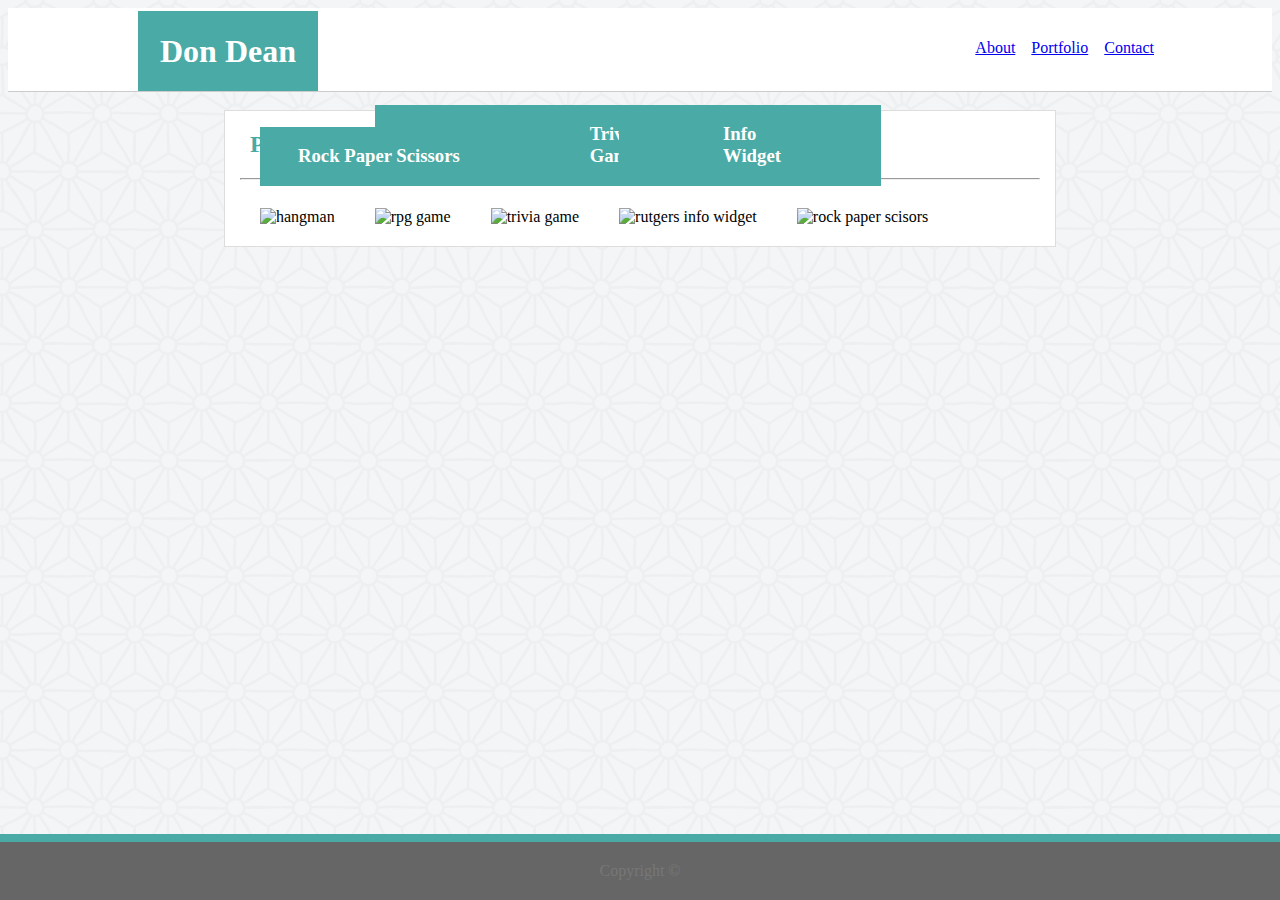
==== portfolio.html @ 842a1049 "initial commit - added foles from original portfolio" ====
<!DOCTYPE html>
<html lang="en">

<head>
    <meta charset="UTF-8">
    <meta name="viewport" content="width=device-width, initial-scale=1.0">
    <meta http-equiv="X-UA-Compatible" content="ie=edge">
    <link href="assets/css/style.css" rel="stylesheet" type="text/css">
    <title>Portfolio</title>
</head>

<body>
    <header>
        <h1><span>Don Dean</span></h1>
        <nav>
            <ul class="top-buttons">
                <li><a href="contact.html">Contact </a></li>
                <li><a href="portfolio.html">Portfolio</a></li>
                <li><a href="index.html">About </a></li>
            </ul>
        </nav>
    </header>
    <br>
    <div class="portfolio-container">
        <h2>Portfolio</h2>
        <hr>
        <div class="hangman-container">
            <img class="hangman" src="http://lorempixel.com/output/technics-q-c-300-200-8.jpg" alt="hangman">
            <div class="text-block">
                <h3>Hangman</h3>
            </div>
        </div>

        <div class="rpg-game-container">
            <img class="rpg-game" src="http://lorempixel.com/output/technics-q-c-300-200-2.jpg" alt="rpg game">
            <div class="text-block">
                <h3>RPG Game</h3>
            </div>
        </div>

        <div class="trivia-game-container">
            <img class="trivia-game" src="http://lorempixel.com/output/technics-q-c-300-200-9.jpg" alt="trivia game">
            <div class="text-block">
                <h3>Trivia Game</h3>
            </div>
        </div>

        <div class="info-widget-container">
            <img class="info-widget" src="http://lorempixel.com/output/technics-q-c-300-200-3.jpg"
                alt="rutgers info widget">
            <div class="text-block">
                <h3>Info Widget</h3>
            </div>
        </div>

        <div class="rock-container">
            <img class="rock" src="http://lorempixel.com/output/technics-q-c-300-200-10.jpg" alt="rock paper scisors">
            <div class="text-block">
                <h3>Rock Paper Scissors</h3>
            </div>
        </div>


    </div>
</body>
<br>
<br>
<br>
<br>


<footer>Copyright &copy;</footer>

</html>
---- assets/css/style.css ----
body{
    background-image:url("../images/asanoha-400px.png");
   /* background-color: #777777; */
}

header{
    padding-top: 3.5px;
    background-color: #ffffff;
    border-bottom-style: solid;
    border-bottom-color: #cccccc;
    border-width:.5px;
    width: 100%;
}

h1 span {
    background-color: #4aaaa5;
    padding: 22px;
    margin-left: 130px;
    position: relative;
    color: white;
    font-family: Georgia, 'Times New Roman', Times, serif;
} 
  
ul {

    position: relative;
    bottom: 60px;
    right: 110px;
    color: #777777;

}
li {
      display: inline-block;
      float: right;
      padding: 8px;
    }

    .about {
        color:#4aaaa5;
    }

    .me {
        float: left;
        margin-right: 20px;
        height: 200px;
        width: 200px;
    }

  .content {
      border-style: solid;
      border-width: .5px;
      border-color:#dddddd;
      width:960px;
      margin: auto;
      background-color:#ffffff;
      margin-bottom: 100px;
      padding:23px;
      color: #777777;
      font-family: Georgia, 'Times New Roman', Times, serif;
}
.container{
    padding-bottom: 20px;
    border-style: solid;
    border-width: .5px;
    border-color:#dddddd;
    width: 960px;
    margin: auto;
    background-color:#ffffff;
    padding-left: 20px;
    padding-right: 20px;



}
h2{
    color: #4aaaa5;
    /* margin-left: 60px; */
    font-family: Georgia, 'Times New Roman', Times, serif;
}
#contact-form {
    color: #777777;
    display: table;
    padding-left: 20px;
    padding-bottom: 30px;
    font-family: Georgia, 'Times New Roman', Times, serif;
    /* padding-left: 20px; */
    
    
}


.form-control {
    width: 700px;
    margin-bottom: 20px;
    /* float: left; */
    

}

textarea {

    height: 200px;
}
.form-control-submit {
    background-color: #4aaaa5;
    padding-left: 20px;
    padding-right: 20px; 
    position: relative;
    /* margin-left: 60px; */
    

}




.clearfix::after {
    content: "";
    clear: both;
    display: table;
  }
.portfolio-container {

    
    border-style: solid;
    border-width: .5px;
    border-color:#dddddd;
    width:800px;
    margin: auto;
    background-color:#ffffff;
    padding-left: 15px;
    padding-right: 15px;
}

.portfolio-container img {

    padding-bottom: 20px;
    padding-right: 20px;
    padding-left: 20px;
    padding-top: 20px;
}

.portfolio-container div {
    position: relative;

}

.portfolio-container h2 {
    margin-left: 10px;
}

.hangman-container{

float: left;
}

.hangman-container .text-block {
    position: absolute;
    background-color: #4aaaa5;
    color: white;
    padding-left: 121px;
    padding-right: 100px;
    bottom: 60px;
    left: 20px;
    
}

.rpg-game-container {

    float: left;
}

.rpg-game-container .text-block {
    position: absolute;
    background-color: #4aaaa5;
    color: white;
    padding-left: 108px;
    padding-right: 100px;
    bottom: 60px;
    left: 20px;
    
}

.trivia-game-container {

    float: left;
}

.trivia-game-container .text-block {
    position: absolute;
    background-color: #4aaaa5;
    color: white;
    padding-left: 99px;
    padding-right: 100px;
    bottom: 60px;
    left: 20px;

}
 
.info-widget-container{
    float: left;
}

.info-widget-container .text-block {
    position: absolute;
    background-color: #4aaaa5;
    color: white;
    padding-left: 104px;
    padding-right: 100px;
    bottom: 60px;
    left: 20px;
}

.rock-container .text-block {
    position: absolute;
    background-color: #4aaaa5;
    color: white;
    padding-left: 38px;
    padding-right: 100px;
    bottom: 60px;
    left: 20px;

    
}
    
  .footerLine {
      background-color: #4aaaa5;
      padding: 10px;
      width: 100%;
      position:fixed;
      bottom:35px;
      width:100%;
      left: 5px;
      
  }
  footer {
      position: fixed;
      left: 0;
      bottom:0;
      width:100%;
      text-align: center;
      background-color:#666666;
      color:#777777;
      padding-top: 20px;
      padding-bottom: 20px;
      margin-top: 40px;
      font-family: Georgia, 'Times New Roman', Times, serif;
      border-top: 8px solid #4aaaa5;
  }
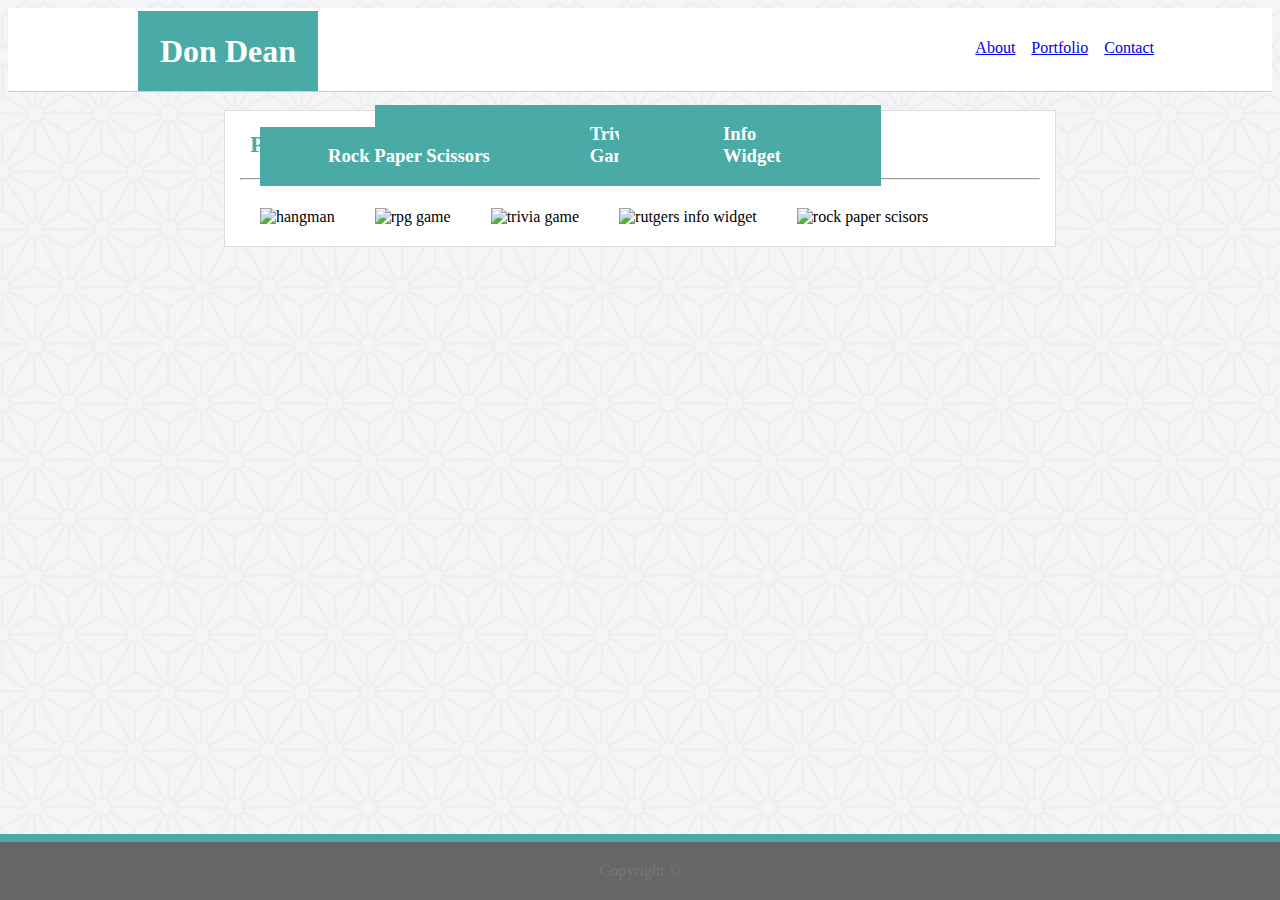
==== commit 032acece: "fixed css and positioning" ====
--- a/portfolio.html
+++ b/portfolio.html
@@ -21,46 +21,50 @@
         </nav>
     </header>
     <br>
-    <div class="portfolio-container">
-        <h2>Portfolio</h2>
-        <hr>
-        <div class="hangman-container">
-            <img class="hangman" src="http://lorempixel.com/output/technics-q-c-300-200-8.jpg" alt="hangman">
-            <div class="text-block">
-                <h3>Hangman</h3>
+    <div class="wrapper">
+        <div class="portfolio-container">
+            <h2>Portfolio</h2>
+            <hr>
+            <div class="hangman-container">
+                <img class="hangman" src="http://lorempixel.com/output/technics-q-c-300-200-8.jpg" alt="hangman">
+                <div class="text-block">
+                    <h3>Hangman</h3>
+                </div>
             </div>
-        </div>
 
-        <div class="rpg-game-container">
-            <img class="rpg-game" src="http://lorempixel.com/output/technics-q-c-300-200-2.jpg" alt="rpg game">
-            <div class="text-block">
-                <h3>RPG Game</h3>
+            <div class="rpg-game-container">
+                <img class="rpg-game" src="http://lorempixel.com/output/technics-q-c-300-200-2.jpg" alt="rpg game">
+                <div class="text-block">
+                    <h3>RPG Game</h3>
+                </div>
             </div>
-        </div>
 
-        <div class="trivia-game-container">
-            <img class="trivia-game" src="http://lorempixel.com/output/technics-q-c-300-200-9.jpg" alt="trivia game">
-            <div class="text-block">
-                <h3>Trivia Game</h3>
+            <div class="trivia-game-container">
+                <img class="trivia-game" src="http://lorempixel.com/output/technics-q-c-300-200-9.jpg"
+                    alt="trivia game">
+                <div class="text-block">
+                    <h3>Trivia Game</h3>
+                </div>
             </div>
-        </div>
 
-        <div class="info-widget-container">
-            <img class="info-widget" src="http://lorempixel.com/output/technics-q-c-300-200-3.jpg"
-                alt="rutgers info widget">
-            <div class="text-block">
-                <h3>Info Widget</h3>
+            <div class="info-widget-container">
+                <img class="info-widget" src="http://lorempixel.com/output/technics-q-c-300-200-3.jpg"
+                    alt="rutgers info widget">
+                <div class="text-block">
+                    <h3>Info Widget</h3>
+                </div>
             </div>
-        </div>
 
-        <div class="rock-container">
-            <img class="rock" src="http://lorempixel.com/output/technics-q-c-300-200-10.jpg" alt="rock paper scisors">
-            <div class="text-block">
-                <h3>Rock Paper Scissors</h3>
+            <div class="rock-container">
+                <img class="rock" src="http://lorempixel.com/output/technics-q-c-300-200-10.jpg"
+                    alt="rock paper scisors">
+                <div class="text-block">
+                    <h3>Rock Paper Scissors</h3>
+                </div>
             </div>
-        </div>
 
 
+        </div>
     </div>
 </body>
 <br>
--- a/assets/css/style.css
+++ b/assets/css/style.css
@@ -215,10 +215,11 @@
     position: absolute;
     background-color: #4aaaa5;
     color: white;
-    padding-left: 38px;
-    padding-right: 100px;
-    bottom: 60px;
-    left: 20px;
+    padding-left: 68px;
+    padding-right: 70px;
+    bottom: 60px;
+    left: 20px;
+    
 
     
 }
@@ -248,4 +249,76 @@
       border-top: 8px solid #4aaaa5;
   }
 
-  +  @media screen and (max-width:980px){
+
+    .wrapper {
+        width:100%;
+        /* padding-right: 180px; */
+        margin-right: 20px;
+    }
+    
+    .content {
+        width: 100%;
+        padding-right: 50px;
+    }
+
+}
+
+@media screen and (max-width:768px){
+   
+    
+    .content {
+        width: 600px;
+        /* padding-right: 50px; */
+    }
+    
+    .container {
+        width: 80%;
+        padding-right: 50px;
+    }
+
+    .form-control {
+        width: 420px;
+       
+    }
+    .portfolio-container{
+
+        width: 700px;
+        padding-left: 5px;
+     padding-right: 0px;
+
+    }
+}
+  
+
+@media screen and (max-width:640px){
+ 
+   .content{
+    width: 500px;
+
+   }
+
+   h1 span{
+       position: static;
+       margin-left: 200px;
+       width: 100%;
+   }
+   header{
+       background-color: #4aaaa5;
+       border-bottom: 30px solid #ffffff;
+       width: 100%;
+   }
+
+   ul {
+   
+    bottom: 5px;
+    right: 220px;
+    text-align: center;
+   }
+.portfolio-container{
+
+    width: 350px;
+    
+}
+
+}